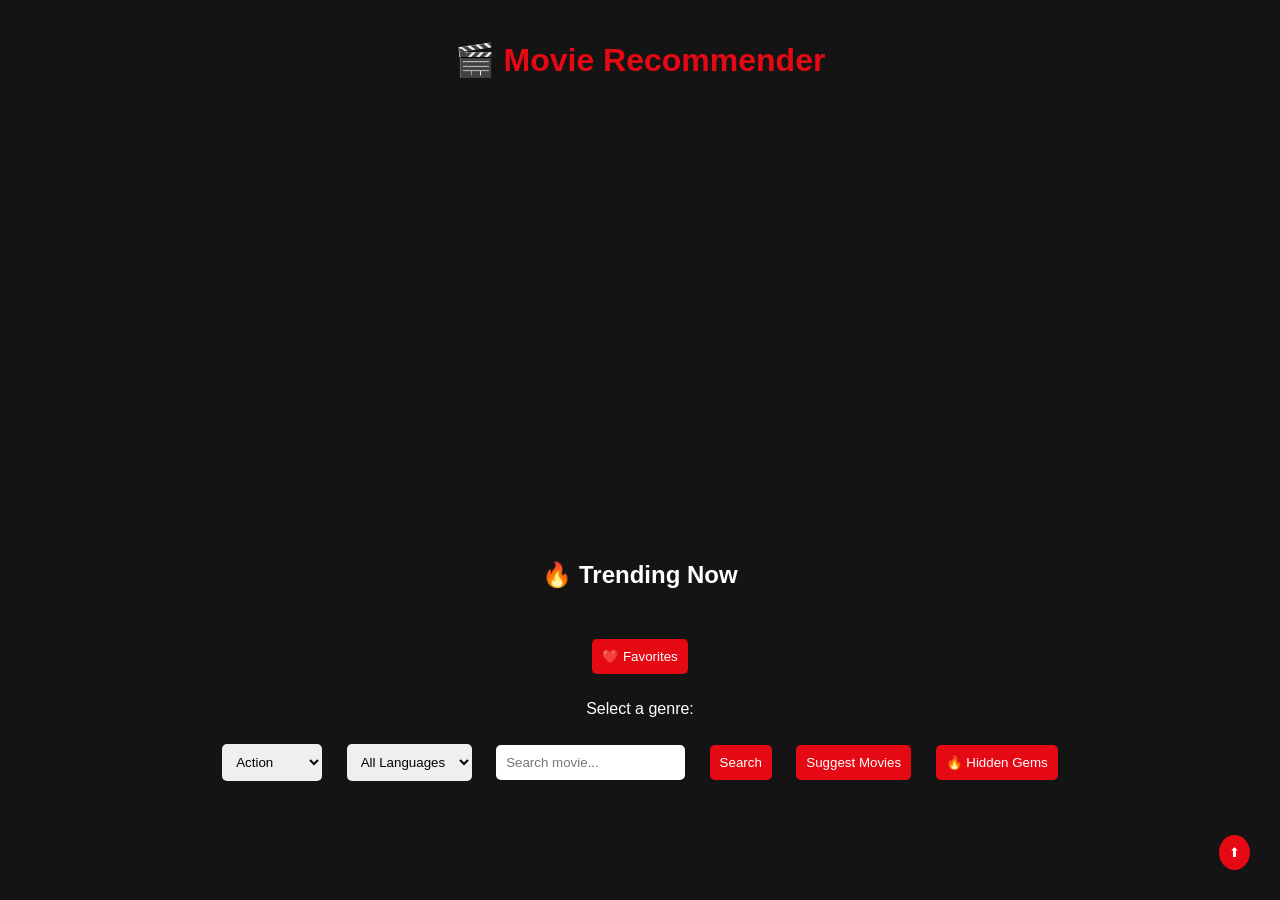
==== index.html @ a30c9042 "Add files via upload" ====
<!DOCTYPE html>
<html>
<head>
    <title>CineMatch 🎬</title>
    <link rel="stylesheet" href="style.css">
</head>
<body>

<div class="container">

    <h1>🎬 Movie Recommender</h1>

    <div id="hero"></div>

<h2>🔥 Trending Now</h2>
<div id="trending"></div>

    <div class="controls">
          
        <button onclick="window.location.href='favorites.html'">❤️ Favorites</button>

        <p>Select a genre:</p>
         
        <select id="genre">
            <option value="28">Action</option>
            <option value="35">Comedy</option>
            <option value="18">Drama</option>
            <option value="27">Horror</option>
            <option value="10749">Romance</option>
            <option value="878">Sci-Fi</option>
            <option value="53">Thriller</option>
            <option value="16">Animation</option>
            <option value="80">Crime</option>
            <option value="14">Fantasy</option>
            <option value="9648">Mystery</option>
            <option value="36">History</option>
        </select>

        <select id="language">
            <option value="">All Languages</option>
            <option value="en">English</option>
            <option value="hi">Hindi</option>
            <option value="bn">Bengali</option>
            <option value="ta">Tamil</option>
            <option value="te">Telugu</option>
            <option value="kn">Kannada</option>
            <option value="mr">Marathi</option>
            <option value="ur">Urdu</option>
            <option value="pa">Punjabi</option>
            <option value="or">Odia</option>
            <option value="as">Assamese</option>
            <option value="ko">Korean</option>
            <option value="ja">Japanese</option>
            <option value="es">Spanish</option>
            <option value="fr">French</option>
        </select>

        <input type="text" id="search" placeholder="Search movie..." />

        <button onclick="searchMovie()">Search</button>
        <button onclick="getMovies()">Suggest Movies</button>
        <button onclick="getUnderrated()">🔥 Hidden Gems</button>

    </div>

    <div id="movies"></div>

    <button id="topBtn" onclick="scrollToTop()">⬆</button>

</div>

<script src="script.js"></script>

</body>
</html>
---- style.css ----
body {
    margin: 0;
    background-color: #141414;
    color: white;
    font-family: Arial, sans-serif;
    text-align: center;
}

h1 {
    color: #e50914;
}

/* Controls */
select, input, button {
    padding: 10px;
    margin: 10px;
    border-radius: 5px;
    border: none;
}

button {
    background-color: #e50914;
    color: white;
    cursor: pointer;
    margin: 10px;
}

button:hover {
    background-color: #b20710;
}

/* Container */
.container {
    max-width: 1200px;
    margin: auto;
    padding: 20px;
}

/* Movie grid */
#movies {
    display: grid;
    grid-template-columns: repeat(auto-fit, minmax(220px, 1fr));
    gap: 20px;
}

/* Movie card */
.movie {
    background-color: #1f1f1f;
    padding: 10px;
    border-radius: 10px;
    transition: transform 0.3s;
}

.movie img {
    width: 100%;
    border-radius: 10px;
}

.movie:hover {
    transform: scale(1.08);
    box-shadow: 0 0 15px red;
}

.movie p {
    font-size: 12px;
}

/* Scroll button */
#topBtn {
    position: fixed;
    bottom: 20px;
    right: 20px;
    padding: 10px;
    border-radius: 50%;
}

/* 📱 Mobile responsiveness */
@media (max-width: 600px) {
    .controls {
        display: flex;
        flex-direction: column;
    }

    button {
        width: 100%;
    }
}

#hero {
    height: 400px;
    background-size: cover;
    background-position: center;
    display: flex;
    align-items: flex-end;
    padding: 20px;
}

.hero-content {
    background: rgba(0,0,0,0.6);
    padding: 20px;
    border-radius: 10px;
}

#trending {
    display: flex;
    overflow-x: auto;
    gap: 10px;
    padding: 10px;
}

#trending img {
    border-radius: 10px;
    transition: 0.3s;
}

#trending img:hover {
    transform: scale(1.1);
}
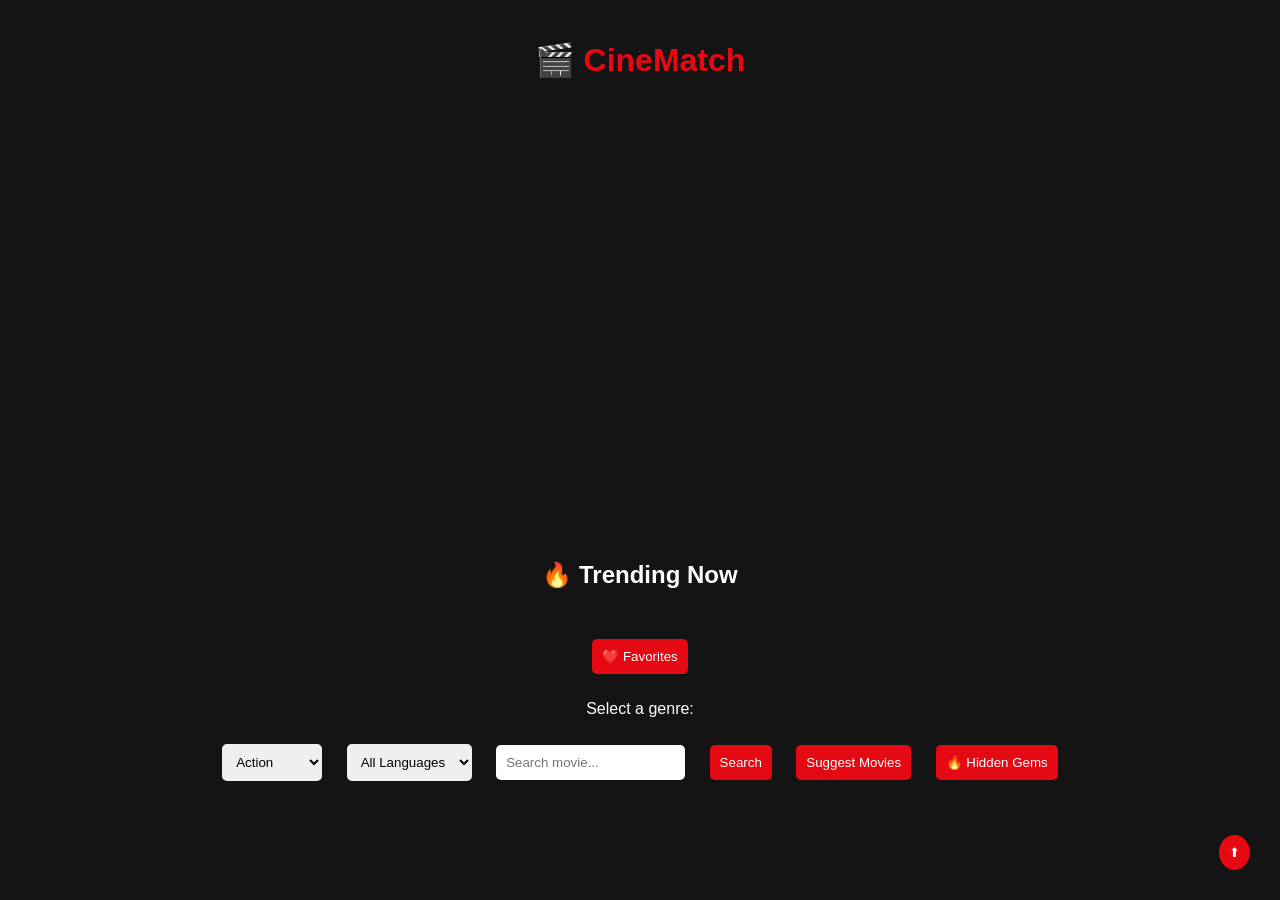
==== commit 270e6173: "Add files via upload" ====
--- a/index.html
+++ b/index.html
@@ -1,14 +1,14 @@
 <!DOCTYPE html>
 <html>
 <head>
-    <title>CineMatch 🎬</title>
+    <title>Movie Recommender 🎬</title>
     <link rel="stylesheet" href="style.css">
 </head>
 <body>
 
 <div class="container">
 
-    <h1>🎬 Movie Recommender</h1>
+    <h1>🎬 CineMatch</h1>
 
     <div id="hero"></div>
 
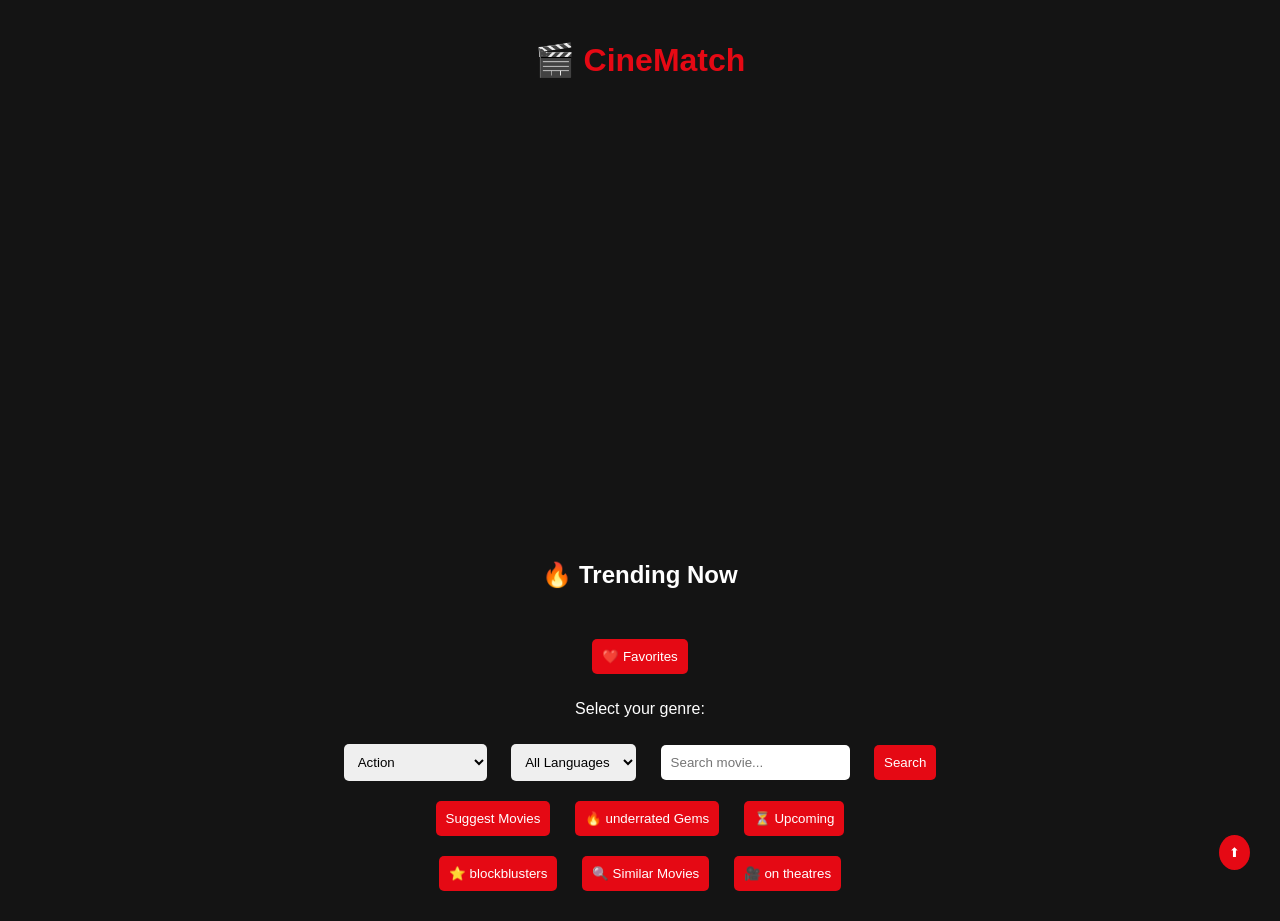
==== commit 62d7b724: "Add files via upload" ====
--- a/index.html
+++ b/index.html
@@ -19,11 +19,12 @@
           
         <button onclick="window.location.href='favorites.html'">❤️ Favorites</button>
 
-        <p>Select a genre:</p>
+        <p>Select your genre:</p>
          
         <select id="genre">
             <option value="28">Action</option>
             <option value="35">Comedy</option>
+            <option value="53">Mind-Bending 🧠</option>
             <option value="18">Drama</option>
             <option value="27">Horror</option>
             <option value="10749">Romance</option>
@@ -54,12 +55,18 @@
             <option value="es">Spanish</option>
             <option value="fr">French</option>
         </select>
-
         <input type="text" id="search" placeholder="Search movie..." />
 
         <button onclick="searchMovie()">Search</button>
+        <br>
         <button onclick="getMovies()">Suggest Movies</button>
-        <button onclick="getUnderrated()">🔥 Hidden Gems</button>
+        <button onclick="getUnderrated()">🔥 underrated Gems</button>
+        <button onclick="getUpcoming()">⏳ Upcoming</button>
+        <br>
+        <button onclick="getTopRated()">⭐ blockblusters</button>
+        <button onclick="getSimilar()">🔍 Similar Movies</button>
+        <button onclick="getNowPlaying()">🎥 on theatres</button>
+        
 
     </div>
 
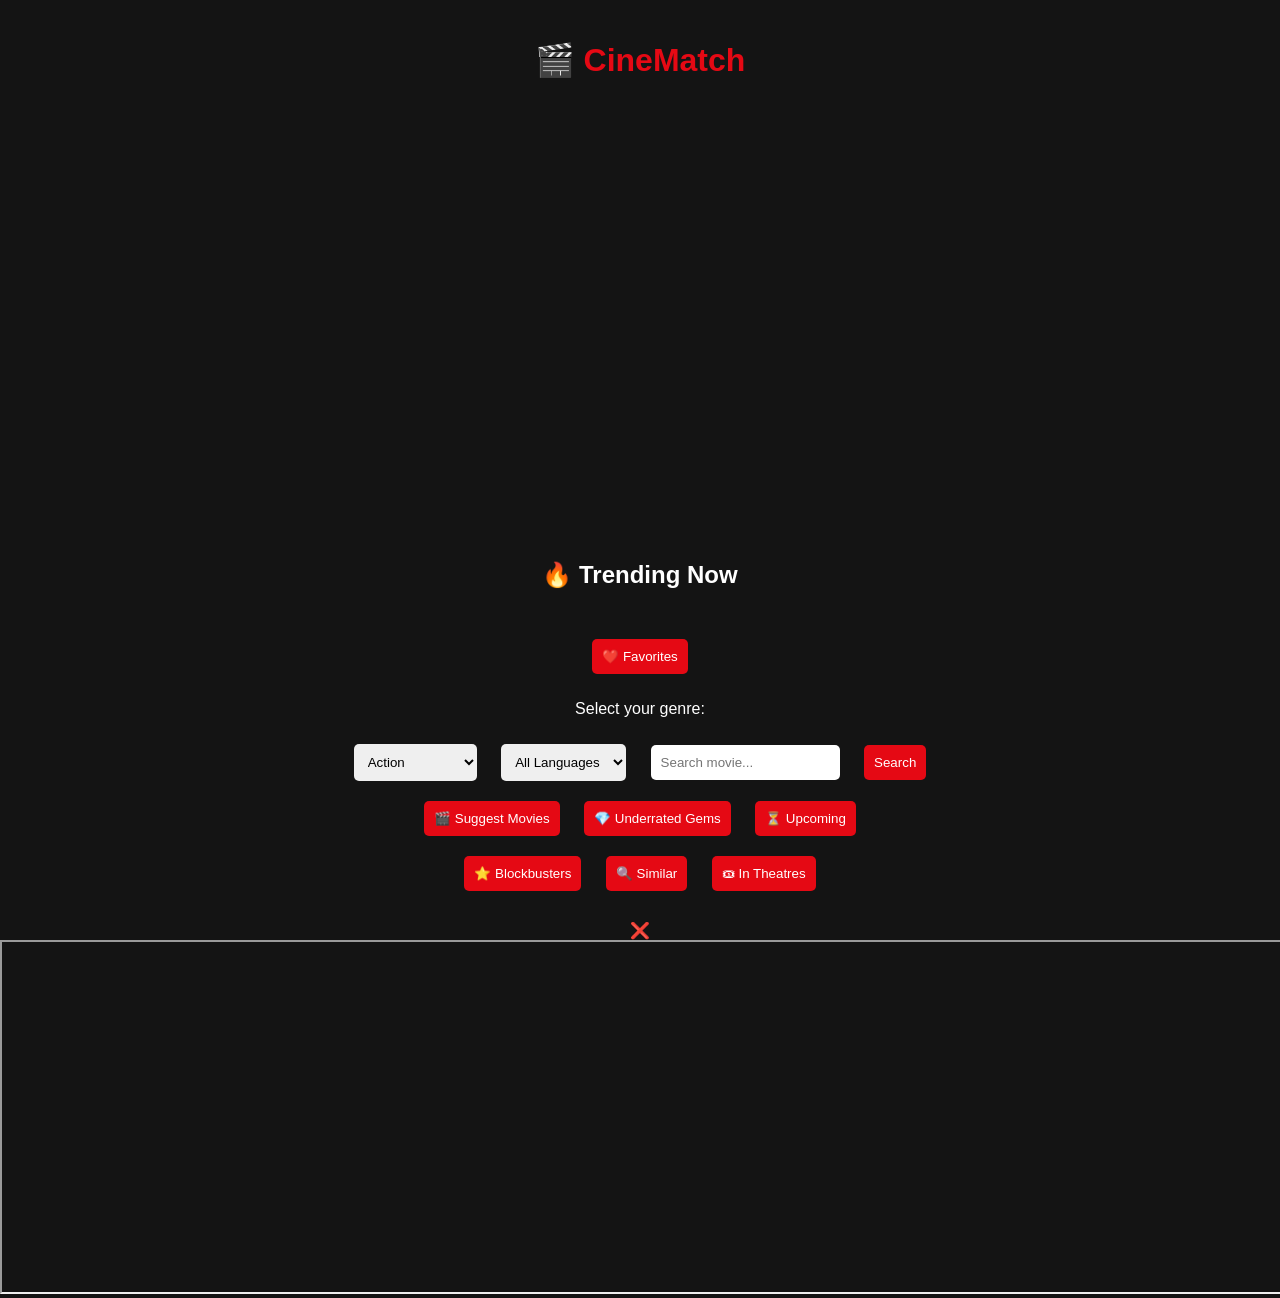
==== commit d1658a29: "Add files via upload" ====
--- a/index.html
+++ b/index.html
@@ -1,7 +1,7 @@
 <!DOCTYPE html>
 <html>
 <head>
-    <title>Movie Recommender 🎬</title>
+    <title>CineMatch 🎬</title>
     <link rel="stylesheet" href="style.css">
 </head>
 <body>
@@ -12,29 +12,27 @@
 
     <div id="hero"></div>
 
-<h2>🔥 Trending Now</h2>
-<div id="trending"></div>
+    <h2>🔥 Trending Now</h2>
+    <div id="trending"></div>
 
     <div class="controls">
-          
+
         <button onclick="window.location.href='favorites.html'">❤️ Favorites</button>
 
         <p>Select your genre:</p>
-         
+
         <select id="genre">
             <option value="28">Action</option>
             <option value="35">Comedy</option>
-            <option value="53">Mind-Bending 🧠</option>
+            <option value="53">Mind-Bending</option>
             <option value="18">Drama</option>
             <option value="27">Horror</option>
             <option value="10749">Romance</option>
             <option value="878">Sci-Fi</option>
-            <option value="53">Thriller</option>
             <option value="16">Animation</option>
             <option value="80">Crime</option>
             <option value="14">Fantasy</option>
             <option value="9648">Mystery</option>
-            <option value="36">History</option>
         </select>
 
         <select id="language">
@@ -55,27 +53,35 @@
             <option value="es">Spanish</option>
             <option value="fr">French</option>
         </select>
+
         <input type="text" id="search" placeholder="Search movie..." />
 
         <button onclick="searchMovie()">Search</button>
+
         <br>
-        <button onclick="getMovies()">Suggest Movies</button>
-        <button onclick="getUnderrated()">🔥 underrated Gems</button>
+
+        <button onclick="getMovies()">🎬 Suggest Movies</button>
+        <button onclick="getUnderrated()">💎 Underrated Gems</button>
         <button onclick="getUpcoming()">⏳ Upcoming</button>
+
         <br>
-        <button onclick="getTopRated()">⭐ blockblusters</button>
-        <button onclick="getSimilar()">🔍 Similar Movies</button>
-        <button onclick="getNowPlaying()">🎥 on theatres</button>
-        
+
+        <button onclick="getBlockbusters()">⭐ Blockbusters</button>
+        <button onclick="getSimilar()">🔍 Similar</button>
+        <button onclick="getInTheatres()">🎟 In Theatres</button>
 
     </div>
 
     <div id="movies"></div>
 
-    <button id="topBtn" onclick="scrollToTop()">⬆</button>
-
 </div>
 
+<div id="trailerModal" class="modal">
+    <div class="modal-content">
+        <span class="close-btn" onclick="closeTrailer()">❌</span>
+        <iframe id="trailerFrame" width="100%" height="350" allowfullscreen></iframe>
+    </div>
+</div>
 <script src="script.js"></script>
 
 </body>
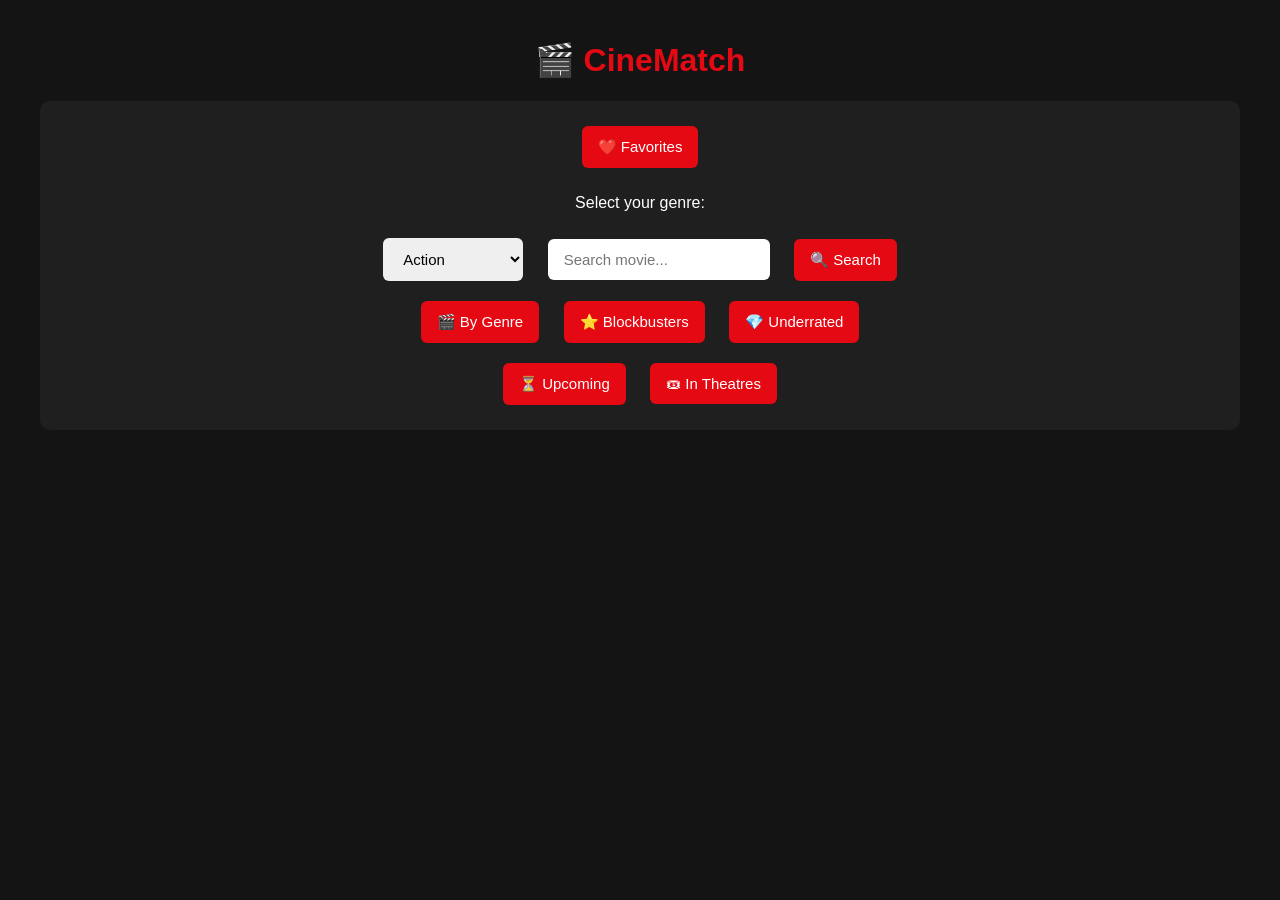
==== commit 69c4130d: "Add files via upload" ====
--- a/index.html
+++ b/index.html
@@ -1,88 +1,57 @@
-<!DOCTYPE html>
-<html>
-<head>
-    <title>CineMatch 🎬</title>
-    <link rel="stylesheet" href="style.css">
-</head>
-<body>
-
-<div class="container">
-
-    <h1>🎬 CineMatch</h1>
-
-    <div id="hero"></div>
-
-    <h2>🔥 Trending Now</h2>
-    <div id="trending"></div>
-
-    <div class="controls">
-
-        <button onclick="window.location.href='favorites.html'">❤️ Favorites</button>
-
-        <p>Select your genre:</p>
-
-        <select id="genre">
-            <option value="28">Action</option>
-            <option value="35">Comedy</option>
-            <option value="53">Mind-Bending</option>
-            <option value="18">Drama</option>
-            <option value="27">Horror</option>
-            <option value="10749">Romance</option>
-            <option value="878">Sci-Fi</option>
-            <option value="16">Animation</option>
-            <option value="80">Crime</option>
-            <option value="14">Fantasy</option>
-            <option value="9648">Mystery</option>
-        </select>
-
-        <select id="language">
-            <option value="">All Languages</option>
-            <option value="en">English</option>
-            <option value="hi">Hindi</option>
-            <option value="bn">Bengali</option>
-            <option value="ta">Tamil</option>
-            <option value="te">Telugu</option>
-            <option value="kn">Kannada</option>
-            <option value="mr">Marathi</option>
-            <option value="ur">Urdu</option>
-            <option value="pa">Punjabi</option>
-            <option value="or">Odia</option>
-            <option value="as">Assamese</option>
-            <option value="ko">Korean</option>
-            <option value="ja">Japanese</option>
-            <option value="es">Spanish</option>
-            <option value="fr">French</option>
-        </select>
-
-        <input type="text" id="search" placeholder="Search movie..." />
-
-        <button onclick="searchMovie()">Search</button>
-
-        <br>
-
-        <button onclick="getMovies()">🎬 Suggest Movies</button>
-        <button onclick="getUnderrated()">💎 Underrated Gems</button>
-        <button onclick="getUpcoming()">⏳ Upcoming</button>
-
-        <br>
-
-        <button onclick="getBlockbusters()">⭐ Blockbusters</button>
-        <button onclick="getSimilar()">🔍 Similar</button>
-        <button onclick="getInTheatres()">🎟 In Theatres</button>
-
-    </div>
-
-    <div id="movies"></div>
-
-</div>
-
-<div id="trailerModal" class="modal">
-    <div class="modal-content">
-        <span class="close-btn" onclick="closeTrailer()">❌</span>
-        <iframe id="trailerFrame" width="100%" height="350" allowfullscreen></iframe>
-    </div>
-</div>
-<script src="script.js"></script>
-
-</body>
-</html>+<!DOCTYPE html>
+<html lang="en">
+<head>
+    <meta charset="UTF-8" />
+    <meta name="viewport" content="width=device-width, initial-scale=1.0" />
+    <title>CineMatch 🎬</title>
+    <link rel="stylesheet" href="style.css" />
+</head>
+<body>
+
+<div class="container">
+
+    <h1>🎬 CineMatch</h1>
+
+    <div class="controls">
+
+        <button onclick="window.location.href='favorites.html'">❤️ Favorites</button>
+
+        <p>Select your genre:</p>
+
+        <select id="genre">
+            <option value="action">Action</option>
+            <option value="comedy">Comedy</option>
+            <option value="drama">Drama</option>
+            <option value="horror">Horror</option>
+            <option value="romance">Romance</option>
+            <option value="scifi">Sci-Fi</option>
+            <option value="thriller">Thriller</option>
+            <option value="animation">Animation</option>
+            <option value="mystery">Mystery</option>
+            <option value="fantasy">Fantasy</option>
+            <option value="hindi">Hindi</option>
+        </select>
+
+        <input type="text" id="search" placeholder="Search movie..." />
+        <button onclick="searchMovie()">🔍 Search</button>
+
+        <br />
+
+        <button onclick="getMovies()">🎬 By Genre</button>
+        <button onclick="getBlockbusters()">⭐ Blockbusters</button>
+        <button onclick="getUnderrated()">💎 Underrated</button>
+
+        <br />
+
+        <button onclick="getUpcoming()">⏳ Upcoming</button>
+        <button onclick="getInTheatres()">🎟 In Theatres</button>
+
+    </div>
+
+    <div id="movies"></div>
+
+</div>
+
+<script src="script.js"></script>
+</body>
+</html>
--- a/style.css
+++ b/style.css
@@ -1,54 +1,59 @@
 body {
     margin: 0;
-    background-color: #141414;
+    background: #141414;
     color: white;
-    font-family: Arial, sans-serif;
+    font-family: Arial;
     text-align: center;
+}
+
+.container {
+    max-width: 1200px;
+    margin: auto;
+    padding: 20px;
 }
 
 h1 {
     color: #e50914;
 }
 
-/* Controls */
-select, input, button {
-    padding: 10px;
-    margin: 10px;
-    border-radius: 5px;
-    border: none;
+.controls {
+    background: #1f1f1f;
+    padding: 15px;
+    border-radius: 10px;
 }
 
 button {
-    background-color: #e50914;
+    background: #e50914;
     color: white;
+    padding: 12px 16px;
+    font-size: 15px;
+    margin: 5px;
+    border: none;
+    border-radius: 6px;
     cursor: pointer;
-    margin: 10px;
 }
 
 button:hover {
-    background-color: #b20710;
+    background: #b20710;
 }
 
-/* Container */
-.container {
-    max-width: 1200px;
-    margin: auto;
-    padding: 20px;
-}
-
-/* Movie grid */
 #movies {
     display: grid;
-    grid-template-columns: repeat(auto-fit, minmax(220px, 1fr));
+    grid-template-columns: repeat(auto-fit, minmax(200px, 1fr));
     gap: 20px;
 }
 
-/* Movie card */
+select, input, button {
+    padding: 12px 16px;
+    margin: 10px;
+    border-radius: 6px;
+    border: none;
+    font-size: 15px;
+}
 .movie {
-    background-color: #1f1f1f;
+    background: #1f1f1f;
     padding: 10px;
     border-radius: 10px;
-    transition: transform 0.3s;
 }
 
 .movie img {
@@ -57,62 +62,102 @@
 }
 
 .movie:hover {
-    transform: scale(1.08);
-    box-shadow: 0 0 15px red;
+    transform: scale(1.05);
 }
 
-.movie p {
-    font-size: 12px;
+.ott-logo {
+    width: 40px;
+    height: 25px;
+    object-fit: contain;
+    background: transparent;
+    border-radius: 4px;
+    padding: 2px;
+    margin: 4px;
 }
 
-/* Scroll button */
-#topBtn {
-    position: fixed;
-    bottom: 20px;
-    right: 20px;
-    padding: 10px;
-    border-radius: 50%;
+#favorites {
+    display: grid;
+    grid-template-columns: repeat(auto-fit, minmax(160px, 1fr));
+    gap: 20px;
 }
 
-/* 📱 Mobile responsiveness */
-@media (max-width: 600px) {
-    .controls {
-        display: flex;
-        flex-direction: column;
-    }
-
-    button {
-        width: 100%;
-    }
+select {
+    min-width: 140px;
 }
 
-#hero {
-    height: 400px;
-    background-size: cover;
-    background-position: center;
+#movies div div {
     display: flex;
-    align-items: flex-end;
-    padding: 20px;
+    justify-content: center;
+    align-items: center;
+    flex-wrap: wrap;
 }
 
-.hero-content {
-    background: rgba(0,0,0,0.6);
-    padding: 20px;
+.ott-logos {
+    display: flex;
+    justify-content: center;
+    gap: 6px;
+    flex-wrap: wrap;
+    margin-top: 8px;
+}
+
+.ott-logo {
+    width: 35px;
+    height: 25px;
+    object-fit: contain;
+    background: white;
+    border-radius: 4px;
+    padding: 2px;
+}
+
+.ott-names {
+    font-size: 11px;
+    color: #ccc;
+    display: flex;
+    justify-content: center;
+    flex-wrap: wrap;
+    gap: 6px;
+    margin-top: 4px;
+}
+
+.not-available {
+    font-size: 12px;
+    color: #aaa;
+}
+
+.desc {
+    font-size: 12px;
+    color: #ccc;
+    margin: 6px 0;
+}
+
+/* 🎥 Modal */
+.modal {
+    display: none;
+    position: fixed;
+    z-index: 1000;
+    left: 0;
+    top: 0;
+    width: 100%;
+    height: 100%;
+    background: rgba(0,0,0,0.85);
+}
+
+.modal-content {
+    position: relative;
+    margin: 8% auto;
+    width: 80%;
+    max-width: 700px;
+    background: black;
+    padding: 15px;
     border-radius: 10px;
 }
 
-#trending {
-    display: flex;
-    overflow-x: auto;
-    gap: 10px;
-    padding: 10px;
+.close-btn {
+    position: absolute;
+    right: 10px;
+    top: 10px;
+    cursor: pointer;
+    font-size: 18px;
+    color: white;
 }
 
-#trending img {
-    border-radius: 10px;
-    transition: 0.3s;
-}
-
-#trending img:hover {
-    transform: scale(1.1);
-}
